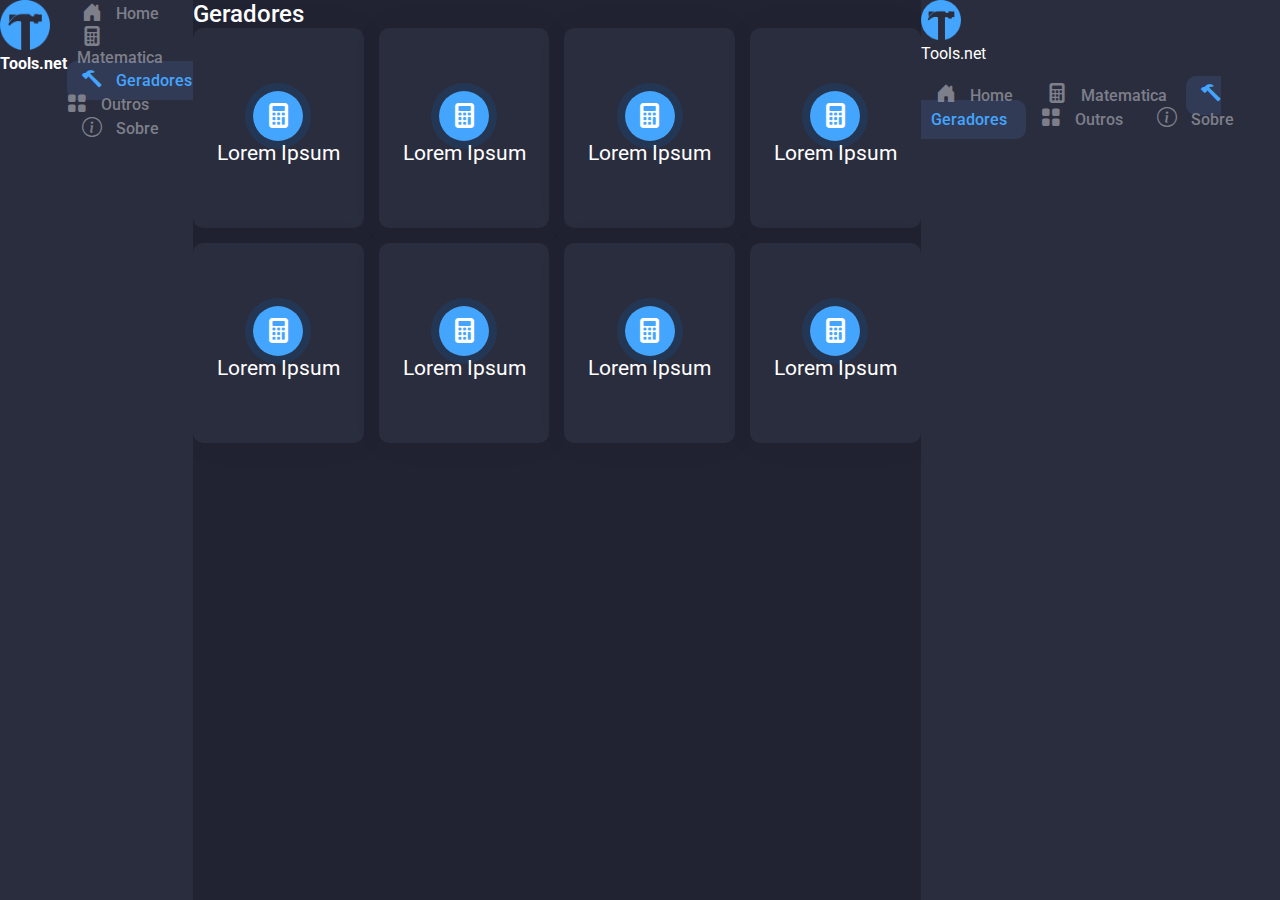
==== geradores.html @ 214621f0 "responsivo e arquivos base" ====
<!DOCTYPE html>
<html lang="pt">

<head>

    <!--CHARSET-->
    <meta charset="UTF-8">

    <!--VIEWPORT-->
    <meta name="viewport" content="width=device-width, initial-scale=1">

    <!--NAME BAR-->
    <title>Geradores | Tools.net</title>

    <!--ICON BAR-->
    <link rel="shortcut icon" href="./assets/img/icon.png">

    <!--IMPORT CSS-->
    <link rel="stylesheet" type="text/css" href="./assets/css/styles.css">

    <!--IMPORT ICONS-->
    <link rel="stylesheet" href="https://cdn.jsdelivr.net/npm/bootstrap-icons@1.5.0/font/bootstrap-icons.css">
    <link rel="stylesheet" href="https://unicons.iconscout.com/release/v4.0.0/css/line.css">

    <!--BOOTSTRAP-->
    <link href="https://cdn.jsdelivr.net/npm/bootstrap@5.1.3/dist/css/bootstrap.min.css" rel="stylesheet" integrity="sha384-1BmE4kWBq78iYhFldvKuhfTAU6auU8tT94WrHftjDbrCEXSU1oBoqyl2QvZ6jIW3" crossorigin="anonymous">
    
</head>

<body onload="saveIdPage()">
    <div id="menu-lat" class="flex-column flex-shrink-0 p-4 text-bg-dark menu-lat secundary-bg">
        <a class="d-flex justify-content-center align-items-center my-4" href="./index.html">
            <img class="logo-menu" src="./assets/img/logo.png" alt="">
            <p class="txt-logo-menu primary-txt-color ms-3">Tools.net</p>
        </a>
        
        <div class="nav nav-pills flex-column mb-auto">
            <a class="btn-menu-lat" href="./index.html">
                <i class="bi bi-house-door-fill"></i>
                <span class="txt-item-menu">Home</span>
            </a>
            <a class="btn-menu-lat" href="./matematica.html">
                <i class="bi bi-calculator-fill"></i>
              <span class="txt-item-menu">Matematica</span>
            </a>
            <a class="btn-menu-lat active" href="./geradores.html">
                <i class="bi bi-hammer"></i>
              <span class="txt-item-menu">Geradores</span>
            </a>
            <a class="btn-menu-lat" href="./outros.html">
                <i class="bi bi-grid-fill"></i>
                <span class="txt-item-menu">Outros</span>
            </a>
            <a class="btn-menu-lat" href="./sobre.html">
                <i class="bi bi-info-circle"></i>
                <span class="txt-item-menu">Sobre</span>
            </a>
        </div> 
    </div>
    
    <header class="px-5 py-3">
        <img src="./assets/img/logo.png" alt="">
        <a class="btn-menu" data-bs-toggle="offcanvas" href="#offcanvasExample" role="button" aria-controls="offcanvasExample">
            <i class="bi bi-list"></i>
        </a>
    </header>

    <main class="primary-bg p-5 content-princ">
        <h2>Geradores</h2>
        <div class="mb-5">
            <div class="w-100 mt-3">
                <div class="categorias">
                    <a class="item-dash item-ac-rc" href="">
                        <div class="icon-item icon-mat mb-4">
                            <i class="bi bi-calculator-fill"></i>
                        </div>
                        <span class="title-item">Lorem Ipsum</span>
                    </a>
                    <a class="item-dash item-ac-rc" href="">
                        <div class="icon-item icon-mat mb-4">
                            <i class="bi bi-calculator-fill"></i>
                        </div>
                        <span class="title-item">Lorem Ipsum</span>
                    </a>
                    <a class="item-dash item-ac-rc" href="">
                        <div class="icon-item icon-mat mb-4">
                            <i class="bi bi-calculator-fill"></i>
                        </div>
                        <span class="title-item">Lorem Ipsum</span>
                    </a>
                    <a class="item-dash item-ac-rc" href="">
                        <div class="icon-item icon-mat mb-4">
                            <i class="bi bi-calculator-fill"></i>
                        </div>
                        <span class="title-item">Lorem Ipsum</span>
                    </a>
                    <a class="item-dash item-ac-rc" href="">
                        <div class="icon-item icon-mat mb-4">
                            <i class="bi bi-calculator-fill"></i>
                        </div>
                        <span class="title-item">Lorem Ipsum</span>
                    </a>
                    <a class="item-dash item-ac-rc" href="">
                        <div class="icon-item icon-mat mb-4">
                            <i class="bi bi-calculator-fill"></i>
                        </div>
                        <span class="title-item">Lorem Ipsum</span>
                    </a>
                    <a class="item-dash item-ac-rc" href="">
                        <div class="icon-item icon-mat mb-4">
                            <i class="bi bi-calculator-fill"></i>
                        </div>
                        <span class="title-item">Lorem Ipsum</span>
                    </a>
                    <a class="item-dash item-ac-rc" href="">
                        <div class="icon-item icon-mat mb-4">
                            <i class="bi bi-calculator-fill"></i>
                        </div>
                        <span class="title-item">Lorem Ipsum</span>
                    </a>
                </div>
             </div>
        </div>
    </main>

    <div class="offcanvas offcanvas-start menu-mobile p-3" tabindex="-1" id="offcanvasExample" aria-labelledby="offcanvasExampleLabel">
        <div class="offcanvas-header">
            <div class="offcanvas-title d-flex align-items-center" id="offcanvasExampleLabel">
                <img class="me-3" width="40px" src="./assets/img/icon.png" alt="">
                <h4>Tools.net</h4>
            </div>
            <button type="button" class="btn-close btn-close-white" data-bs-dismiss="offcanvas" aria-label="Close"></button>
        </div>
        <div class="offcanvas-body">
            <div class="nav nav-pills flex-column mb-auto">
                <a class="btn-menu-lat " href="./index.html">
                    <i class="bi bi-house-door-fill"></i>
                    <span class="txt-item-menu">Home</span>
                </a>
                <a class="btn-menu-lat" href="./matematica.html">
                    <i class="bi bi-calculator-fill"></i>
                  <span class="txt-item-menu">Matematica</span>
                </a>
                <a class="btn-menu-lat active" href="./geradores.html">
                    <i class="bi bi-hammer"></i>
                  <span class="txt-item-menu">Geradores</span>
                </a>
                <a class="btn-menu-lat" href="./outros.html">
                    <i class="bi bi-grid-fill"></i>
                    <span class="txt-item-menu">Outros</span>
                </a>
                <a class="btn-menu-lat" href="./sobre.html">
                    <i class="bi bi-info-circle"></i>
                    <span class="txt-item-menu">Sobre</span>
                </a>
            </div> 
        </div>
    </div>


    <!--BOOTSTRAP-->
    <script src="https://cdn.jsdelivr.net/npm/bootstrap@5.1.3/dist/js/bootstrap.bundle.min.js" integrity="sha384-ka7Sk0Gln4gmtz2MlQnikT1wXgYsOg+OMhuP+IlRH9sENBO0LRn5q+8nbTov4+1p" crossorigin="anonymous"></script>
    <!--JQUERY-->
    <script src="https://ajax.googleapis.com/ajax/libs/jquery/2.0.2/jquery.min.js"></script>

    <!--IMPORT JS-->
    <script src="./assets/js/app.js"></script>
    
</body>

</html>
---- assets/css/styles.css ----
/*===========================AJUSTES PADRÃO===========================*/
@import url('https://fonts.googleapis.com/css2?family=Roboto:wght@100;300;400;700;900&display=swap');
* {
    padding: 0px;
    margin: 0px;
    border: none;
    box-sizing: border-box;
}

html {
    scroll-behavior: smooth;
}
body{
    font-family: 'Roboto', sans-serif !important;
    width: 100%;
    height: 100vh;
    transition: .6s ease;

    display: flex;
}

input {
    color-scheme: dark;
}

a {
    text-decoration: none !important;
}

li {
    list-style-type: none;
}

ul{
    padding-left: 0 !important;
    margin-bottom: 0 !important;
}

textarea:focus, input:focus {
    box-shadow: 0 0 0 0;
    outline: 0;
}

textarea {
    resize: none!important;
}

.selector-for-some-widget {
    box-sizing: content-box;
}

:root{
    --primary-text-color: #6c757d;
    --text-color: #7d7f8a;
    --primary-color: #44A5FF;
    --secundary-color: #036CCD;
    --transparent-primary-bg: #6b9af821;
    --primary-bg: #212332;
    --secundary-bg: #2A2D3E;
    --yellow-color: #FEBB35;
    --positive-color: #3B9D68;
    --negative-color: #F7351B;
}

h2{
    font-size: 1.5rem !important;
    font-weight: 500 !important;
    color: white;
}

h4{
    color: white;
    margin-bottom: 0 !important;
    font-weight: 400 !important;
}

.menu-lat{
    display: flex;
    height: 100vh;
    width: 230px;
    -webkit-box-shadow: 0 0 35px 0 rgb(154 161 171 / 15%);
    box-shadow: 0 0 35px 0 rgb(154 161 171 / 15%);
}

.logo-menu{
    width: 50px;
}

.txt-logo-menu{
    margin-bottom: 0 !important;
    font-weight: 700;
}

main{
    z-index: 3;
}

header{
    width: 100%;
    height: 60px;

    display: flex;
    align-items: center;
    justify-content: space-between;

    z-index: 2;
}

.input-search{
    padding: 5px 15px;
    border-radius: 10px;
}

.input-search input{
    background-color: transparent !important;
    color: var(--text-color);
}

.secundary-color{
    color: var(--text-color);
    transition: .6s ease;
}

a.secundary-color{
    background-color: transparent !important;
    color: var(--text-color) !important;
}

a.secundary-color:hover{
    color: var(--primary-color) !important;
}

.btn-01{
    background-color: var(--primary-color);
    border-radius: 10px;
    padding: 10px 20px;
    color: white;
    font-size: 14px;
    transition: .6s ease;
    outline: 5px solid #036bcd00;
}

.btn-01:hover{
    background-color: var(--secundary-color);
    outline: 5px solid #036bcd52;
}

.btn-02{
    background-color: transparent;
    border: 1px solid white;
    border-radius: 10px;
    padding: 10px 20px;
    color: white;
    font-size: 14px;
    transition: .6s ease;
}

.btn-02:hover{
    background-color: white;
    color: var(--primary-color);
    outline: 5px solid rgba(255, 255, 255, 0.315);
}

.btn-menu-lat{
    background-color: transparent !important;
    border-radius: 10px;
    margin: 5px 0;
    padding: 10px 15px;
    color: var(--text-color);
    text-align: left;
    font-weight: 500;
    transition: .6s ease;
}

.btn-menu-lat.active{
    background-color: var(--transparent-primary-bg) !important;
    color: var(--primary-color);
}

.btn-menu-lat:hover{
    color: var(--primary-color);
}

.btn-menu-lat i{
    font-size: 20px;
}

.btn-menu-lat span{
    margin-left: 10px;
}

.btn-icons i{
    font-size: 18px;
}

.content-princ{
    height: 100vh;
    overflow: auto;
    width: 100%;
    color: white;
}

.input-date{
    background-color: transparent !important;
    color: var(--text-color);
    border-radius: 10px;
    border: 1px solid var(--text-color);
    font-size: 14px;
    padding: 10px 20px;
}

.content-princ::-webkit-scrollbar {
    width: 5px;   
}
  
.content-princ::-webkit-scrollbar-thumb {
    background-color: var(--primary-color); 
    border-radius: 20px;     
}

::-webkit-input-placeholder{
    color:var(--text-color);
    font-size: 14px;
    font-weight: 400;
}
::-moz-placeholder {
    color:var(--text-color);
    font-size: 14px;
    font-weight: 400;
}

.account-user-name{
    display: block;
    font-weight: 600;
    font-size: 14px;
}

.account-position{
    display: block;
    font-size: 10px;
    margin-top: -3px;
}

.dropdown-profile{
    background-color: #6b9af821;
    height: 60px;
    padding: 0 20px;
}

.btn-icon{
    height: 60px;
    display: flex;
    align-items: center;
    justify-content: center;
}

.dropdown-menu-dark{
    background-color: var(--transparent-primary-bg) !important; 
}

input[type="radio"]{
    -webkit-appearance: none;
    background-color: var(--primary-bg);
}

input[type="radio"]:checked{
    background-color: var(--primary-color);
}

.primary-txt-color{
    color: #fff;
}
.primary-bg{
    background-color: #212332;
}
.secundary-bg{
    background-color: #2A2D3E;
}

.dropdown-menu {
    color: #fff !important;
    background-color: var(--secundary-bg) !important;
    border: 0 !important;
}

.dropdown-item{
    color: #fff !important;
}

.dropdown-item:focus, .dropdown-item:hover {
    background-color: #6b9af821 !important;
}

.acessados-recente{
    display: grid;
    gap: 15px;
    grid-template-columns: auto auto auto auto;
    grid-template-rows: 200px;
}

.ac-rc-01{
    margin-bottom: 15px !important;
}

.destaques{
    display: grid;
    gap: 15px;
    grid-template-columns: auto auto;
    grid-template-rows: 200px 200px;
}

.categorias{
    display: grid;
    gap: 15px;
    grid-template-columns: auto auto auto auto;
}

.categorias .item-dash{
    height: 200px !important;
}

.item-dash{
    background-color: var(--secundary-bg);
    border-radius: 10px;
    padding: 20px;
    color: white;
    -webkit-box-shadow: 0 0 35px 0 rgba(0, 0, 0, 0.043);
    box-shadow: 0 0 35px 0 rgba(0, 0, 0, 0.043);
    transition: .6s ease;
}

.icon-mat{
    background-color: var(--primary-color);
    outline-color: #036bcd25 !important;
}
.icon-ger{
    background-color: #3B9D68;
    outline-color: #0acd0325 !important;
}
.icon-out{
    background-color: #c49618;
    outline-color: #cda80325 !important;
}

.item-dash:hover{
    color: white;
    background-color: #34384e;
}

.item-ac-rc{
    text-align: center;
    display: flex;
    align-items: center;
    justify-content: center;
    flex-direction: column;
}

.icon-item{
    display: flex;
    align-items: center;
    justify-content: center;

    width: 50px;
    height: 50px;
    border-radius: 25px;
    font-size: 25px;
    outline: 8px solid;
    transition: .6s ease;
}

.title-item{
    font-size: 1.3rem;
}

.banner-donate{
    display: flex;
    align-items: center;
    justify-content: center;
    text-align: center;
    background-color: var(--primary-color);
    background-image: url("../img/bg-banner.png");
    background-position: left bottom;
    background-size: cover;
    background-repeat: no-repeat;
    padding: 50px 20px;
    border-radius: 10px;
}

.ct-banner-donate{
    max-width: 600px;
}

.ct-banner-donate p{
    color: white;
}

footer{
    width: 100%;
    padding: 10px;
    color: rgb(170, 170, 170);
    text-align: center;
    font-size: 16px;
    font-weight: 400;
}

footer a{
    color: white;
    transition: .6s ease;
}

footer a:hover{
    color: var(--primary-color) !important;
}

.display-flex{
    display: flex;
    align-items: center;
    justify-content: space-between;
}

.photo-user{
    width: 100px;
    border-radius: 100px;
}

.title-user{
    margin-bottom: 0 !important;
    font-size: 20px;
    font-weight: 600;
}

.subtitle-user{
    margin-bottom: 0 !important;
    font-size: 14px;
    color: #7d7f8a;
}

.socials{
    display: flex;
    align-items: center;
    margin-top: 15px;
}

.btn-social{
    margin-right: 20px;
    color: var(--primary-color);
    transition: .6s ease;
}

.btn-social:hover{
    color: var(--secundary-color);
}

header{
    width: 100%;
    background-color: var(--secundary-bg);
    display: flex;
    align-items: center;
    justify-content: space-between;
}

header img{
    height: 100%;
}

.btn-menu{
    color: white;
    font-size: 25px;
}

.btn-menu:hover{
    color: var(--primary-color) !important;
}

.menu-mobile{
    background-color: var(--secundary-bg) !important;
}

/* Mobile */
@media only screen and (max-width: 600px) {
    .menu-lat{
        display: none !important;
    }

    .acessados-recente{
        grid-template-columns: auto auto;
        grid-template-rows: 180px 180px;
    }

    body{
        display: block;
    }

    header{
        display: flex;
        border-bottom: 5px solid var(--primary-bg);
    }

    .categorias{
        grid-template-columns: auto auto;
    }
}

/* Tablet */
@media only screen and (min-width: 768px) {
    .menu-lat{
        width: auto !important;
    }
    .menu-lat .txt-logo-menu{
        display: none !important;
    }
    .menu-lat .logo-menu{
        width: 40px;
    }
    .menu-lat .txt-item-menu{
        display: none !important;
    }

    header{
        display: none;
    }
}

/* Descktop */
@media only screen and (min-width: 1200px) {
    .menu-lat{
        width: 230px !important;
    }
    .menu-lat .txt-logo-menu{
        display: flex !important;
    }
    .menu-lat .logo-menu{
        width: 50px;
    }
    .menu-lat .txt-item-menu{
        display: inline !important;
    }

    header{
        display: none;
    }
}
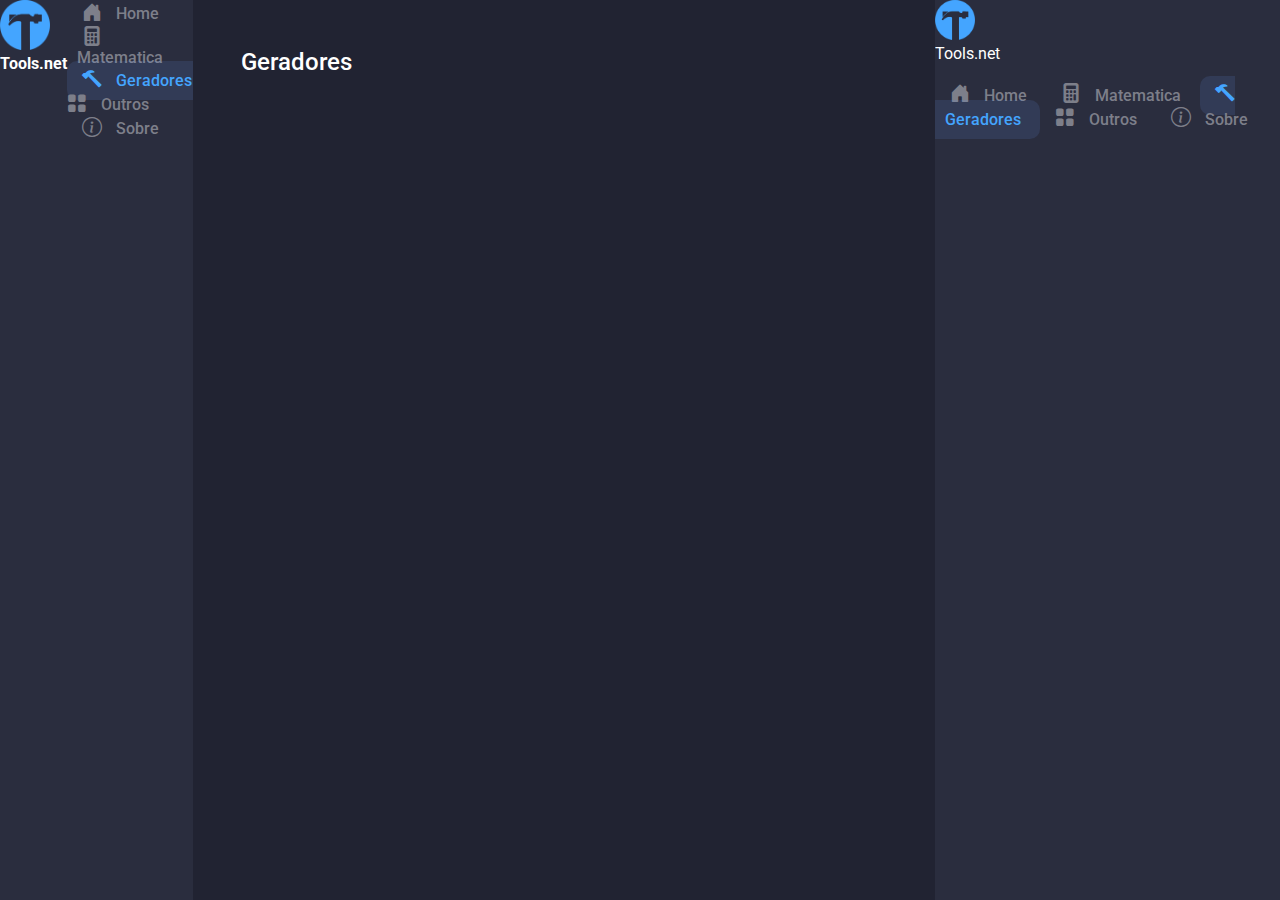
==== commit c0446eb9: "add loadItens and responsive correction" ====
--- a/geradores.html
+++ b/geradores.html
@@ -27,7 +27,7 @@
     
 </head>
 
-<body onload="saveIdPage()">
+<body onload="saveIdPage(), loadItens('geradores', geradores)">
     <div id="menu-lat" class="flex-column flex-shrink-0 p-4 text-bg-dark menu-lat secundary-bg">
         <a class="d-flex justify-content-center align-items-center my-4" href="./index.html">
             <img class="logo-menu" src="./assets/img/logo.png" alt="">
@@ -69,56 +69,7 @@
         <h2>Geradores</h2>
         <div class="mb-5">
             <div class="w-100 mt-3">
-                <div class="categorias">
-                    <a class="item-dash item-ac-rc" href="">
-                        <div class="icon-item icon-mat mb-4">
-                            <i class="bi bi-calculator-fill"></i>
-                        </div>
-                        <span class="title-item">Lorem Ipsum</span>
-                    </a>
-                    <a class="item-dash item-ac-rc" href="">
-                        <div class="icon-item icon-mat mb-4">
-                            <i class="bi bi-calculator-fill"></i>
-                        </div>
-                        <span class="title-item">Lorem Ipsum</span>
-                    </a>
-                    <a class="item-dash item-ac-rc" href="">
-                        <div class="icon-item icon-mat mb-4">
-                            <i class="bi bi-calculator-fill"></i>
-                        </div>
-                        <span class="title-item">Lorem Ipsum</span>
-                    </a>
-                    <a class="item-dash item-ac-rc" href="">
-                        <div class="icon-item icon-mat mb-4">
-                            <i class="bi bi-calculator-fill"></i>
-                        </div>
-                        <span class="title-item">Lorem Ipsum</span>
-                    </a>
-                    <a class="item-dash item-ac-rc" href="">
-                        <div class="icon-item icon-mat mb-4">
-                            <i class="bi bi-calculator-fill"></i>
-                        </div>
-                        <span class="title-item">Lorem Ipsum</span>
-                    </a>
-                    <a class="item-dash item-ac-rc" href="">
-                        <div class="icon-item icon-mat mb-4">
-                            <i class="bi bi-calculator-fill"></i>
-                        </div>
-                        <span class="title-item">Lorem Ipsum</span>
-                    </a>
-                    <a class="item-dash item-ac-rc" href="">
-                        <div class="icon-item icon-mat mb-4">
-                            <i class="bi bi-calculator-fill"></i>
-                        </div>
-                        <span class="title-item">Lorem Ipsum</span>
-                    </a>
-                    <a class="item-dash item-ac-rc" href="">
-                        <div class="icon-item icon-mat mb-4">
-                            <i class="bi bi-calculator-fill"></i>
-                        </div>
-                        <span class="title-item">Lorem Ipsum</span>
-                    </a>
-                </div>
+                <div id="itens-cat" class="categorias"></div>
              </div>
         </div>
     </main>
--- a/assets/css/styles.css
+++ b/assets/css/styles.css
@@ -62,6 +62,10 @@
     --negative-color: #F7351B;
 }
 
+h1 {
+    font-size: 2rem !important;
+}
+
 h2{
     font-size: 1.5rem !important;
     font-weight: 500 !important;
@@ -138,6 +142,7 @@
     font-size: 14px;
     transition: .6s ease;
     outline: 5px solid #036bcd00;
+    margin-left: 1rem;
 }
 
 .btn-01:hover{
@@ -305,8 +310,9 @@
 .destaques{
     display: grid;
     gap: 15px;
-    grid-template-columns: auto auto;
+    grid-template-columns: 50% 50%;
     grid-template-rows: 200px 200px;
+    padding-right: 1rem;
 }
 
 .categorias{
@@ -324,22 +330,26 @@
     border-radius: 10px;
     padding: 20px;
     color: white;
-    -webkit-box-shadow: 0 0 35px 0 rgba(0, 0, 0, 0.043);
-    box-shadow: 0 0 35px 0 rgba(0, 0, 0, 0.043);
+    -webkit-box-shadow: 8px 8px 25px 0px rgba(0,0,0,0.1);
+    box-shadow: 8px 8px 17px -13px rgba(0,0,0,0.1);
     transition: .6s ease;
 }
 
 .icon-mat{
     background-color: var(--primary-color);
-    outline-color: #036bcd25 !important;
+    
+    -webkit-box-shadow: 0px 0px 0px 13px #036bcd25; 
+    box-shadow: 0px 0px 0px 13px #036bcd25;
 }
 .icon-ger{
     background-color: #3B9D68;
-    outline-color: #0acd0325 !important;
+    -webkit-box-shadow: 0px 0px 0px 13px #0acd0325; 
+    box-shadow: 0px 0px 0px 13px #0acd0325;
 }
 .icon-out{
     background-color: #c49618;
-    outline-color: #cda80325 !important;
+    -webkit-box-shadow: 0px 0px 0px 13px #cda80325; 
+    box-shadow: 0px 0px 0px 13px #cda80325;
 }
 
 .item-dash:hover{
@@ -364,7 +374,7 @@
     height: 50px;
     border-radius: 25px;
     font-size: 25px;
-    outline: 8px solid;
+    /*outline: 8px solid;*/
     transition: .6s ease;
 }
 
@@ -399,12 +409,13 @@
     padding: 10px;
     color: rgb(170, 170, 170);
     text-align: center;
-    font-size: 16px;
+    font-size: 14px;
     font-weight: 400;
 }
 
 footer a{
-    color: white;
+    color: rgb(170, 170, 170);
+    font-weight: 900;
     transition: .6s ease;
 }
 
@@ -483,8 +494,14 @@
     }
 
     .acessados-recente{
-        grid-template-columns: auto auto;
-        grid-template-rows: 180px 180px;
+        grid-template-columns: 50% 50%;
+        grid-template-rows: 200px 200px;
+        padding-right: 1rem;
+    }
+    .categorias{
+        grid-template-columns: 50% 50%;
+        grid-template-rows: 200px 200px;
+        padding-right: 1rem;
     }
 
     body{
@@ -496,9 +513,18 @@
         border-bottom: 5px solid var(--primary-bg);
     }
 
-    .categorias{
-        grid-template-columns: auto auto;
-    }
+    h1 {
+        font-size: 1.5rem !important;
+    }
+
+    .title-item {
+        font-size: 1rem;
+    }
+
+    .content-princ{
+        padding: 1.5rem;
+    }
+    
 }
 
 /* Tablet */
@@ -519,6 +545,21 @@
     header{
         display: none;
     }
+
+    .acessados-recente{
+        grid-template-columns: 50% 50%;
+        grid-template-rows: 200px 200px;
+        padding-right: 1rem;
+    }
+    .categorias{
+        grid-template-columns: 50% 50%;
+        grid-template-rows: 200px 200px;
+        padding-right: 1rem;
+    }
+
+    .content-princ{
+        padding: 2rem;
+    }
 }
 
 /* Descktop */
@@ -539,4 +580,20 @@
     header{
         display: none;
     }
+
+    .acessados-recente{
+        grid-template-columns: 25% 25% 25% 25%;
+        grid-template-rows: 200px;
+        padding-right: 3rem;
+    }
+
+    .categorias {
+        grid-template-columns: 25% 25% 25% 25%;
+        grid-template-rows: 200px;
+        padding-right: 3rem;
+    }
+
+    .content-princ{
+        padding: 3rem;
+    }
 }